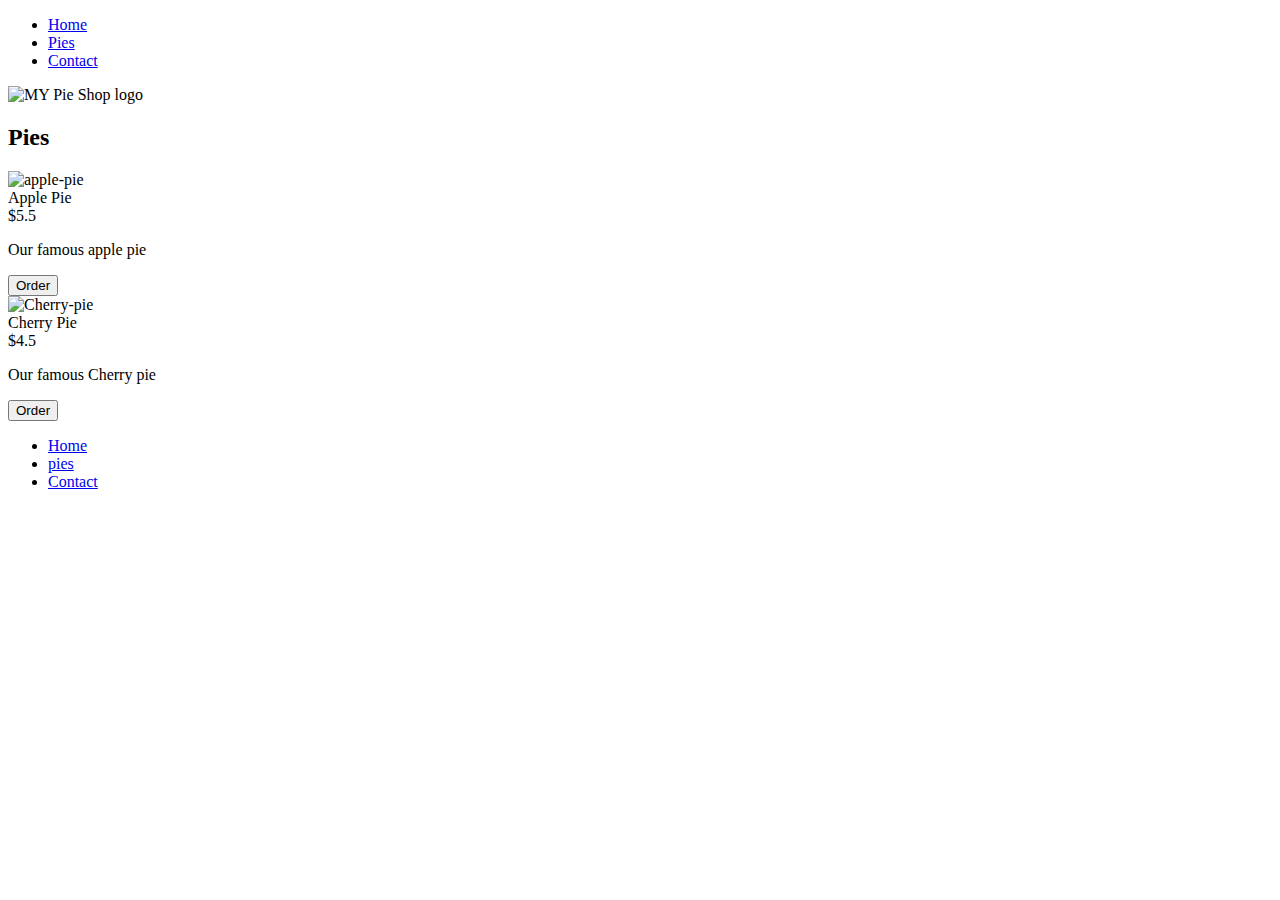
==== pies.html @ ef6aef4b "add pies page mark-up" ====
<!DOCTYPE html>
<html lang="en">
<head>
  <meta charset="UTF-8">
  <meta http-equiv="X-UA-Compatible" content="IE=edge">
  <meta name="viewport" content="width=device-width, initial-scale=1.0">
  <link rel="stylesheet" href="site.css" type="text/css">
  <title>Pies | My Pie Shop</title>
</head>
<body>
  <header>
    <nav>
      <ul>
        <li><a href="/">Home</a></li>
        <li><a href="pies.html">Pies</a></li>
        <li><a href="contact.html">Contact</a></li>
      </ul>
    </nav>
  </header>
  <main>
    <aside>
      <img src="images/my-logo.png" class="logo" alt="MY Pie Shop logo">
    </aside>
    <article>
      <section class="desktop">
        <h2>Pies</h2>
        <div class="pie">
           <img src="images/apple-pie.png" alt="apple-pie">
            <div class="columns">
              <div class="title">Apple Pie</div>
              <div class="price">$5.5</div>
            </div>
            <p class="descr">Our famous apple pie</p>
             <button data-order= "apple-pie">Order</button>
            
        </div>

        <div class="pie">
          <img src="images/cherry-pie.png" alt="Cherry-pie">
          <div class="columns">
            <div class="title">Cherry Pie</div>
            <div class="price">$4.5</div>
          </div>
          <p class="descr">Our famous Cherry pie</p>
          <button data-order= "apple-pie">Order</button>
       
        </div>
      </section>
    </article>
  </main>
  <footer>
    <nav>
      <ul>
        <li><a href="/">Home</a></li>
        <li><a href="pies.html">pies</a></li>
        <li><a href="contact.html">Contact</a></li>
      </ul>
    </nav>
  </footer>
</body>
</html>
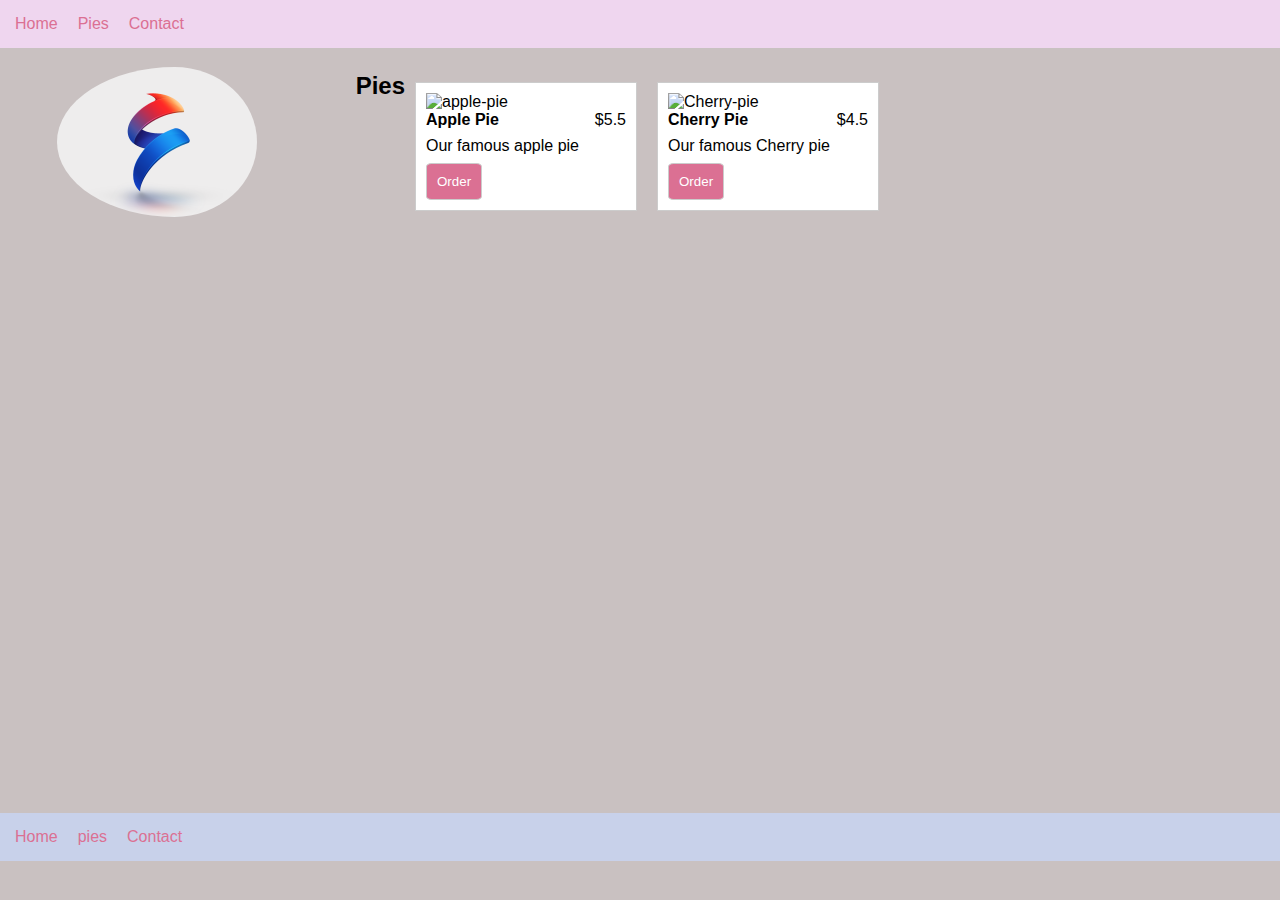
==== commit 7e79d1ca: "add javascript eventListener and order interactivities" ====
--- a/pies.html
+++ b/pies.html
@@ -58,4 +58,25 @@
     </nav>
   </footer>
 </body>
+<script>
+  window.addEventListener("DOMContentLoaded", function(e){
+    const orderButtons = document.querySelectorAll("button[data-order");
+
+    orderButtons.forEach(function(button){
+
+      button.addEventListener("click", function(e){
+        const button = e.currentTarget;
+        const container = button.parentNode;
+
+        const order = {
+          id: button.getAttribute("data-order"),
+          title: container.querySelector(".title").innerText,
+          price: container.querySelector(".price").innerText,
+          descr: container.querySelector(".descr").innerText
+        };
+      });
+
+    });
+  });
+</script>
 </html>
--- a/site.css
+++ b/site.css
@@ -0,0 +1,162 @@
+* {
+  margin: 0;
+}
+
+html,body {
+  height: 100%;
+}
+
+h1{
+  font-size: 3em;
+  margin-top: 0.5em;
+}
+
+body {
+  font-family: Arial, Helvetica, sans-serif;
+  background-color: rgb(201, 193, 193);
+}
+
+header {
+  background-color: rgb(239, 214, 239);
+  display: block;
+  position: fixed;
+  top: 0;
+  left: 0;
+  width: 100%;
+  padding: 15px;
+  
+}
+footer {
+  background-color: rgb(200, 209, 234);
+  display: block;
+  /* position: fixed; */
+  width: 100%;
+  padding: 15px;
+}
+nav a:hover, a:focus, a:active,
+nav a:link {
+  text-decoration: none;
+  color: palevioletred;
+}
+
+nav > ul {
+ display: flex;
+  gap: 10px 20px;
+ list-style: none;
+ padding: 0;
+ list-style: none;
+}
+
+
+/* OR */
+
+/* nav > ul li {
+  display: inline-block;
+  margin: 0 5px  0 5px;
+  padding: 0;
+  list-style: none;
+} */
+
+
+aside, article {
+  padding: 2em
+}
+
+aside {
+  text-align: center;
+}
+
+article {
+width: 75%;
+}
+
+img[src="images/banner2.jpeg"]{
+  max-width: 100%;
+}
+
+.sub-title {
+  background-color: white;
+  font-size: 1.5em;
+  padding: 10px;
+}
+
+
+p {
+margin: .5em 0 .5em 0;
+}
+
+.logo {
+  border-radius: 50%; 
+  width: 200px;
+  padding: 35px;
+  padding-left: 0;
+}
+
+main {
+ display: block; 
+ background-image: url("images/background.png");
+ min-height: 85%;
+ padding-right: 3em;
+ padding-bottom: 3em;
+}
+
+.columns {
+  display: flex;
+  
+}
+
+@media  only screen and (min-width:768px) {
+  
+  main{
+    display: flex;
+  }
+
+  aside{
+    margin-left: 2%;
+  }
+
+  .desktop {
+    display: flex;
+    margin-top: 40px;
+  }
+}
+
+/* pies  */
+
+.pie{
+ 
+  width: 200px;
+  padding: 10px;
+  margin: 10px;
+  background-color: white;
+  border: 1px solid #ccc;
+}
+
+.pie img {
+  width: 100%;
+}
+
+.pie .title {
+  font-weight: bold;
+}
+
+.pie .columns {
+  width: 100%;
+}
+
+.pie .price {
+  text-align: right;
+}
+
+.pie .columns div {
+  width: 50%;
+}
+
+.pie button {
+  background-color: palevioletred;
+  padding: 10px;
+  border: 1px solid #ccc;
+  border-radius: 10%;
+  color: white;
+}
+
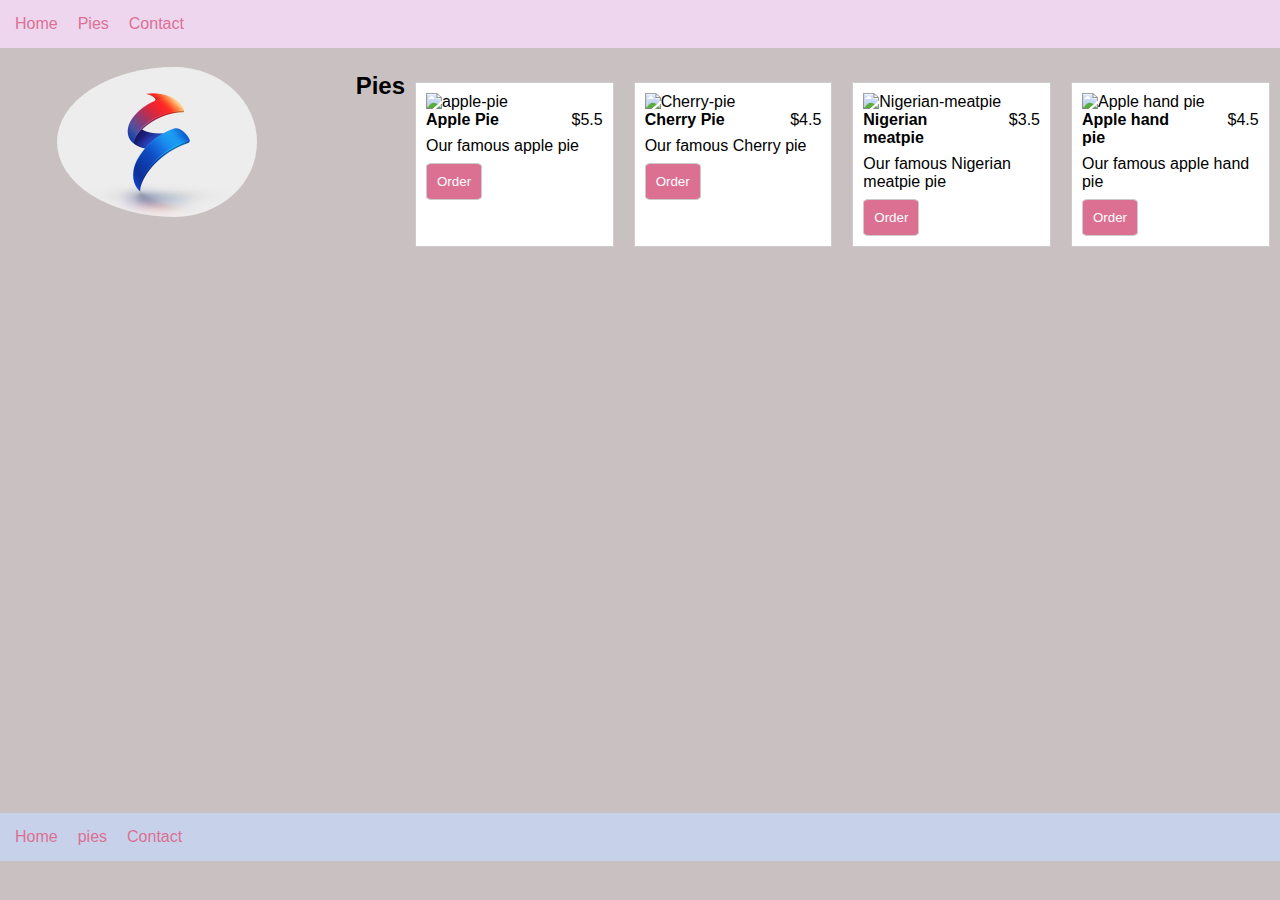
==== commit d0bf8aa4: "add more pies" ====
--- a/pies.html
+++ b/pies.html
@@ -43,8 +43,27 @@
           </div>
           <p class="descr">Our famous Cherry pie</p>
           <button data-order= "apple-pie">Order</button>
-       
         </div>
+        <div class="pie">
+          <img src="images/Nigerian-meatpie.png" alt="Nigerian-meatpie">
+          <div class="columns">
+            <div class="title">Nigerian meatpie</div>
+            <div class="price">$3.5</div>
+          </div>
+          <p class="descr">Our famous Nigerian meatpie pie</p>
+          <button data-order= "Nigerian-meatpie">Order</button>
+        </div>
+
+         <div class="pie">
+          <img src="images/apple-handspie.png" alt="Apple hand pie">
+          <div class="columns">
+            <div class="title">Apple hand pie</div>
+            <div class="price">$4.5</div>
+          </div>
+          <p class="descr">Our famous apple hand pie</p>
+          <button data-order= "apple-handpie">Order</button>
+        </div>
+        
       </section>
     </article>
   </main>
@@ -74,6 +93,11 @@
           price: container.querySelector(".price").innerText,
           descr: container.querySelector(".descr").innerText
         };
+        localStorage.setItem("order", JSON.stringify(order));
+
+        const url = window.location.href.replace("pies.html", "order.html");
+        window.location.href = url;
+
       });
 
     });
--- a/site.css
+++ b/site.css
@@ -159,4 +159,3 @@
   border-radius: 10%;
   color: white;
 }
-
